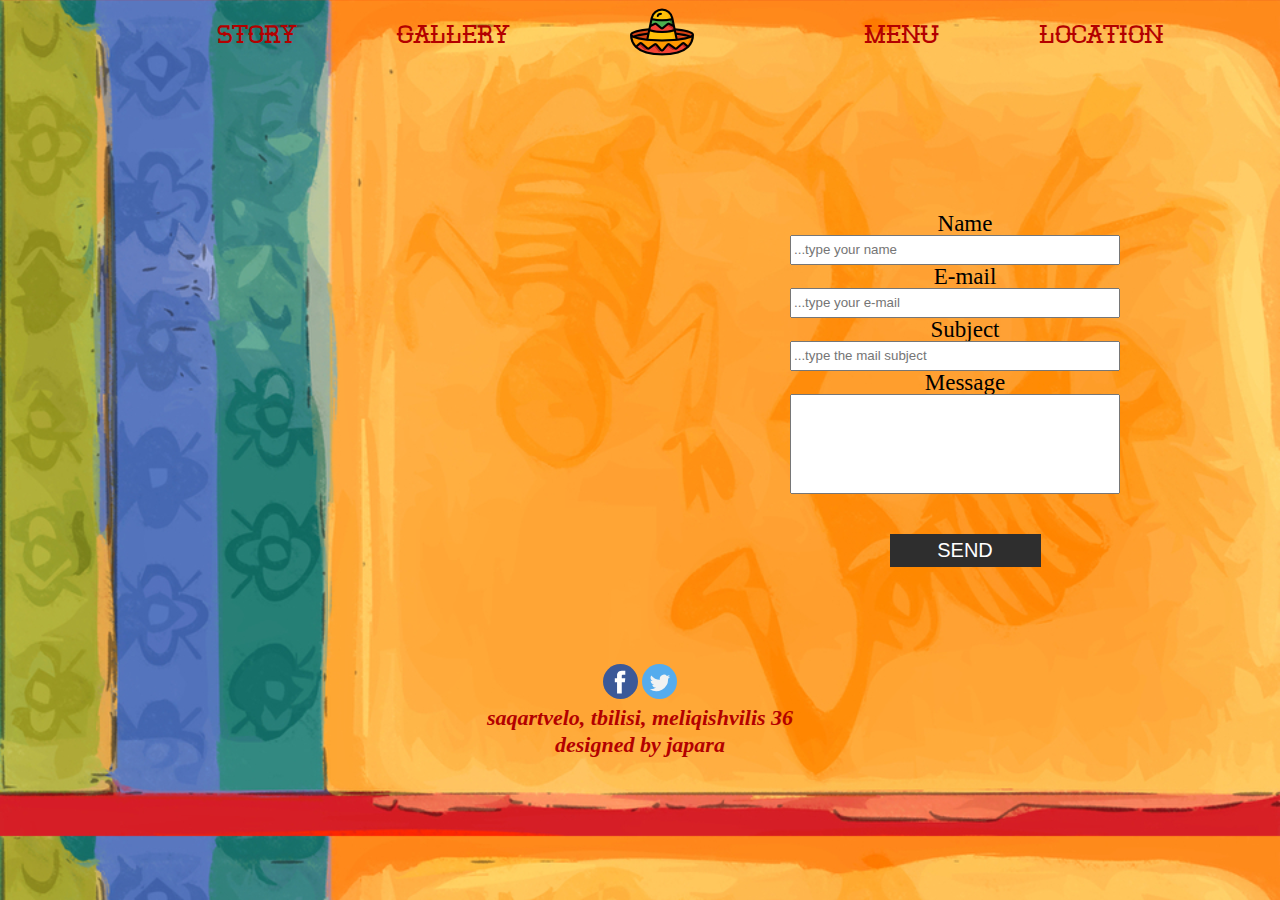
==== contact.html @ bd68325d "add" ====
<!DOCTYPE html>
<html>
<head>
	<title>finaluri</title>
  <link rel="stylesheet" type="text/css" href="css/reset.css">
  <link rel="stylesheet" type="text/css" href="css/fonts.css">
	<link rel="stylesheet" type="text/css" href="css/style.css">
</head>
<body class="contact">
	<header class="header">
    <nav class="menu">
    	<ul class="nav-ul">
          <li class="nav-li"> <a class="nav-li" href="#" >Story</a> </li>
          <li class="nav-li"> <a class="nav-li" href="galery.html" >Gallery</a> </li>
          <li class="nav-logo"> <a class="nav-li" href="index.html" ><img src="img/mexican-hat.png" alt="CENTERED LOGO"></a> </li>
          <li class="nav-li"> <a class="nav-li" href="order.html" >Menu</a> </li>
          <li class="nav-li"> <a class="nav-li" href="#" >Location</a> </li>
        </ul>
    </nav>
    </header>
   <div class="map">
   <iframe src="https://www.google.com/maps/embed?pb=!1m21!1m12!1m3!1d5957.288681559024!2d44.7865453947897!3d41.70661299117238!2m3!1f0!2f0!3f0!3m2!1i1024!2i768!4f13.1!4m6!3e0!4m0!4m3!3m2!1d41.7073301!2d44.7872671!5e0!3m2!1sen!2sge!4v1605884783058!5m2!1sen!2sge" width="600" height="450" frameborder="0" style="border:0;" allowfullscreen="" aria-hidden="false" tabindex="0"></iframe>
   <form>
  <div class="fname">
          <label for="fname">Name</label>
          <input type="text" name="firstname" id="fname" placeholder="...type your name" required>
        </div>
        <div class="mail">
          <label for="e-mail">E-mail</label>
          <input type="email" name="e-mail" id="e-mail" placeholder="...type your e-mail"
          required>
        </div>
        <div class="sub">
          <label for="subject"> Subject </label>
          <input type="text" name="subject" id="subject" placeholder="...type the mail subject" required>
        </div>
        <div class="msg">
          <label for="Message"> Message </label>
          <textarea id="Message"></textarea>
        </div>
        <div class="btn">
          <button type="submit" value="submit">SEND</button>
        </div>

</form>
</div>
    <footer class="footer">
    		<a href="#"><img src="img/001-facebook.svg"></a>
            <a href="#"><img src="img/002-twitter.svg"></a>
            <h3>saqartvelo, tbilisi, meliqishvilis 36</h3>
            <h3>designed by japara</h3>
    </footer>	
</body>
</html>
---- css/fonts.css ----
@font-face {
  font-family: Burrito;
  src: url(../fonts/BurritoOne.woff);}

@font-face {
  font-family: mexicana;
  src: url(../fonts/CFMexicanaPERSONALUSE-Regular.woff2);}
@font-face {
  font-family: elrio;
  src: url(../fonts/El-RioLobo.woff2);}

@font-face {
  font-family: cfmexican;
  src: url(../fonts/DOldModern.ttf);}
@font-face {
  font-family: elsancho;
  src: url(../fonts/ElSanchoRancho.ttf);}
@font-face {
  font-family: ambystoma;
  src: url(../fonts/Ambystoma Mexicanum.otf);}
---- css/style.css ----
.main{
	  background-image: url(../img/background.jpeg);
      background-size: cover;}

.header{display: flex;
	    justify-content: center;
	    align-content: : space-between;
        font-family: elsancho; }

.nav-ul{display: flex;
	    text-align: center;
        justify-content: space-between;
        vertical-align: middle;}

.nav-li{display: flex; color: #b30000; 
	    align-items: center;
	    margin-left: 50px;
	    font-size: 30px;}

.nav-logo{margin-left: 70px;
          margin-right: 70px;}

.footer{display: block;
	    position: absolute;
        bottom: 0;
        width: 100%;
        height: 100px;
        text-align: center;}

.footer h3{margin-top: 5px;
	       color: #b30000;
	       font-size: 22px;
	       font-weight: bold;
	       font-style: italic;}

.main_text{font-size: 80px;
           color: #b30000;
  	       display: flex; 
           align-items: center;
           justify-content: center;
           text-align: center;
           margin-top: 200px;
           font-family: cfmexican;}

.story{background-image: url(../img/background.jpeg);
       background-size: cover;}

.story_h3{display: flex;
	      align-items: center;
          justify-content: center;
          text-align: center;
          color: #e6e6e6;
          font-size: 25px;
          margin: 100px 80px auto 80px;;}

.story_p{ display: flex;
	      align-items: center;
          justify-content: center;
          text-align: center;
          color: #e6e6e6;
          font-size: 20px;
          margin: 10px 80px auto 80px;}
.galery{position: relative;
	    background-image:url(../img/back.png);
	    background-size: cover;
	    height: 3500px;
	    background-repeat: no-repeat;
        }
.order{position: relative;
	   background-image: url(../img/background.jpeg);
       background-size: cover;
       }
.menuheader{font-size: 60px;
           color: #b30000;
  	       display: flex; 
           align-items: center;
           justify-content: center;
           text-align: center;
           margin-top: 70px;
           font-family: burrito;
           margin-bottom: 80px;
            }
.menu-wraper{display: flex; 
             align-items: center;
             justify-content: center;
             text-align: center;
             padding-bottom: 200px;
             }
.food{margin-right: 100px; 
	  font-size: 20px;
      color: #b30000;
      font-weight: bold;
      font-family: elrio;
      border-style: double;
      border-width: 12px;
      padding: 15px;
  }
.food li{margin-top: 18px;
}
.food h2{font-size: 30px;
         margin-top: 30px;
     }
.drinks{/*margin-right: 100px;*/ 
	  font-size: 20px;
      color: #b30000;
      font-weight: bold;
      font-family: elrio;
      border-style: double;
      border-width: 12px;
      padding: 15px;
  }
.drinks li{margin-top: 18px;
}
.drinks h2{font-size: 25px;
         margin-top: 20px;
     }
.map{display: flex;
     align-items: center;
     justify-content: center;
     text-align: center;
     }
.contact_menu{margin-left: 30px;
        }
.contact{background-image: url(../img/background.jpeg);
       background-size: cover;}
 /*form*/
.fname{display: flex;
       flex-direction: column;
       margin-left: 30px;
       font-size: 23px;
   }
.fname label{margin-left: 20px;
}
.fname input{height: 30px;
             width: 330px;
}
.mail{display: flex;
      flex-direction: column;
      margin-left: 30px;
      font-size: 23px;}
.mail label{margin-left: 20px;
}
.mail input{height: 30px;
            width:330px;
}
.sub{display: flex;
     flex-direction: column;
     margin-left: 30px;
     font-size: 23px;}
.sub label{margin-left: 20px;
}
.sub input{height: 30px;
           width: 330px;
}

.msg{resize: none;
	display: flex;
    flex-direction: column;
    margin-left: 30px;
    font-size: 23px;
}
.msg label{margin-left: 20px;
}
.msg input{height: 190px;
           width: 330px;       
}
.msg textarea{height: 100px;
	          resize: none;}
.btn{margin-left: 50px;
}
.btn button{background-color: #2E2E2E;
            height: 33px;
            width: 151px;
            border: none;
            color: white;
            font-size: 20px;
            margin-top: 40px;}
.map{padding-bottom: 150px;
     padding-top: 100px;}
.contact{position: relative;}
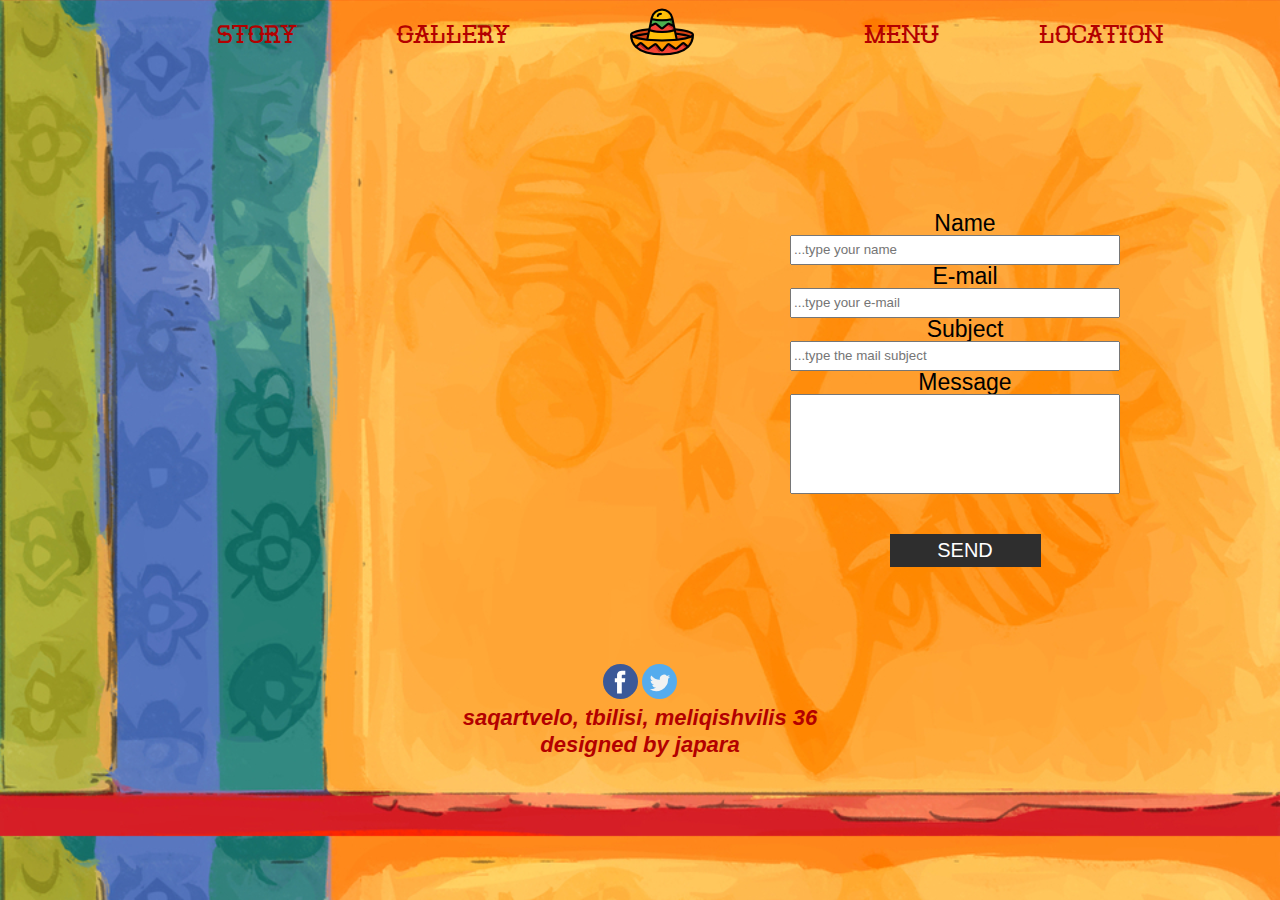
==== commit 635d2763: "davasrule" ====
--- a/contact.html
+++ b/contact.html
@@ -2,9 +2,13 @@
 <html>
 <head>
 	<title>finaluri</title>
+  <meta name="viewport" content="width=device-width, initial-scale=1">
+  <link rel="stylesheet" href="https://cdnjs.cloudflare.com/ajax/libs/font-awesome/4.7.0/css/font-awesome.min.css">
+  <meta charset="UTF-8">
   <link rel="stylesheet" type="text/css" href="css/reset.css">
   <link rel="stylesheet" type="text/css" href="css/fonts.css">
-	<link rel="stylesheet" type="text/css" href="css/style.css">
+  <link rel="stylesheet" type="text/css" href="css/style.css">
+  <link rel="stylesheet" type="text/css" href="css/responsive.css">
 </head>
 <body class="contact">
 	<header class="header">
@@ -17,10 +21,36 @@
           <li class="nav-li"> <a class="nav-li" href="#" >Location</a> </li>
         </ul>
     </nav>
+    <div class="topnav">
+  <a href="#home" class="active">Kuzco</a>
+  <div id="myLinks">
+    <a href="index.html">Main</a>
+    <a href="story.html">Our Story</a>
+    <a href="galery.html">Galery</a>
+    <a href="order.html">Menu</a>
+    <a href="contact.html">Contact</a>
+  </div>
+  <a href="javascript:void(0);" class="icon" onclick="myFunction()">
+    <i class="fa fa-bars"></i>
+  </a>
+<div style="padding-left:16px"></div>
+</div>
+<script>
+function myFunction() {
+  var x = document.getElementById("myLinks");
+  if (x.style.display === "block") {
+    x.style.display = "none";
+  } else {
+    x.style.display = "block";
+  }
+}
+</script>
     </header>
+
    <div class="map">
    <iframe src="https://www.google.com/maps/embed?pb=!1m21!1m12!1m3!1d5957.288681559024!2d44.7865453947897!3d41.70661299117238!2m3!1f0!2f0!3f0!3m2!1i1024!2i768!4f13.1!4m6!3e0!4m0!4m3!3m2!1d41.7073301!2d44.7872671!5e0!3m2!1sen!2sge!4v1605884783058!5m2!1sen!2sge" width="600" height="450" frameborder="0" style="border:0;" allowfullscreen="" aria-hidden="false" tabindex="0"></iframe>
    <form>
+    <div class="shesavsebi">
   <div class="fname">
           <label for="fname">Name</label>
           <input type="text" name="firstname" id="fname" placeholder="...type your name" required>
@@ -41,6 +71,7 @@
         <div class="btn">
           <button type="submit" value="submit">SEND</button>
         </div>
+        </div>
 
 </form>
 </div>
--- a/css/style.css
+++ b/css/style.css
@@ -1,14 +1,57 @@
-.main{
-	  background-image: url(../img/background.jpeg);
+body {
+  font-family: Arial, Helvetica, sans-serif;
+}
+
+.topnav {
+  overflow: hidden;
+  background-color: #333;
+  position: relative;
+  display: none;
+}
+
+.topnav #myLinks {
+  display: none;
+}
+
+.topnav a {
+  color: white;
+  padding: 14px 14px;
+  text-decoration: none;
+  font-size: 17px;
+  display: block;
+}
+
+.topnav a.icon {
+  background: black;
+  display: block;
+  position: absolute;
+  right: 0;
+  top: 0;
+}
+
+.topnav a:hover {
+  background-color: #ddd;
+  color: black;
+}
+
+/*.active {
+  background-color: #4CAF50;
+  color: white;
+}
+  */
+/**/
+
+
+.main{background-image: url(../img/background.jpeg);
       background-size: cover;}
 
 .header{display: flex;
-	    justify-content: center;
-	    align-content: : space-between;
+	      justify-content: center;
+	      align-content: : space-between;
         font-family: elsancho; }
 
 .nav-ul{display: flex;
-	    text-align: center;
+	      text-align: center;
         justify-content: space-between;
         vertical-align: middle;}
 
--- a/css/responsive.css
+++ b/css/responsive.css
@@ -0,0 +1,17 @@
+@media(max-width: 1067px){
+	.nav-li{margin-left: 10px;}
+	.nav-logo{margin-left: 10px;
+	          margin-right: 10px;}
+    .map iframe{display: none;}
+          
+}
+@media(max-width: 590px){
+	.menu{display: none;
+	}
+	.topnav{display: block;}
+	.main_text{font-size: 40px;}
+	.food{margin:0;}
+	.drinks{margin: 0;}
+
+
+}